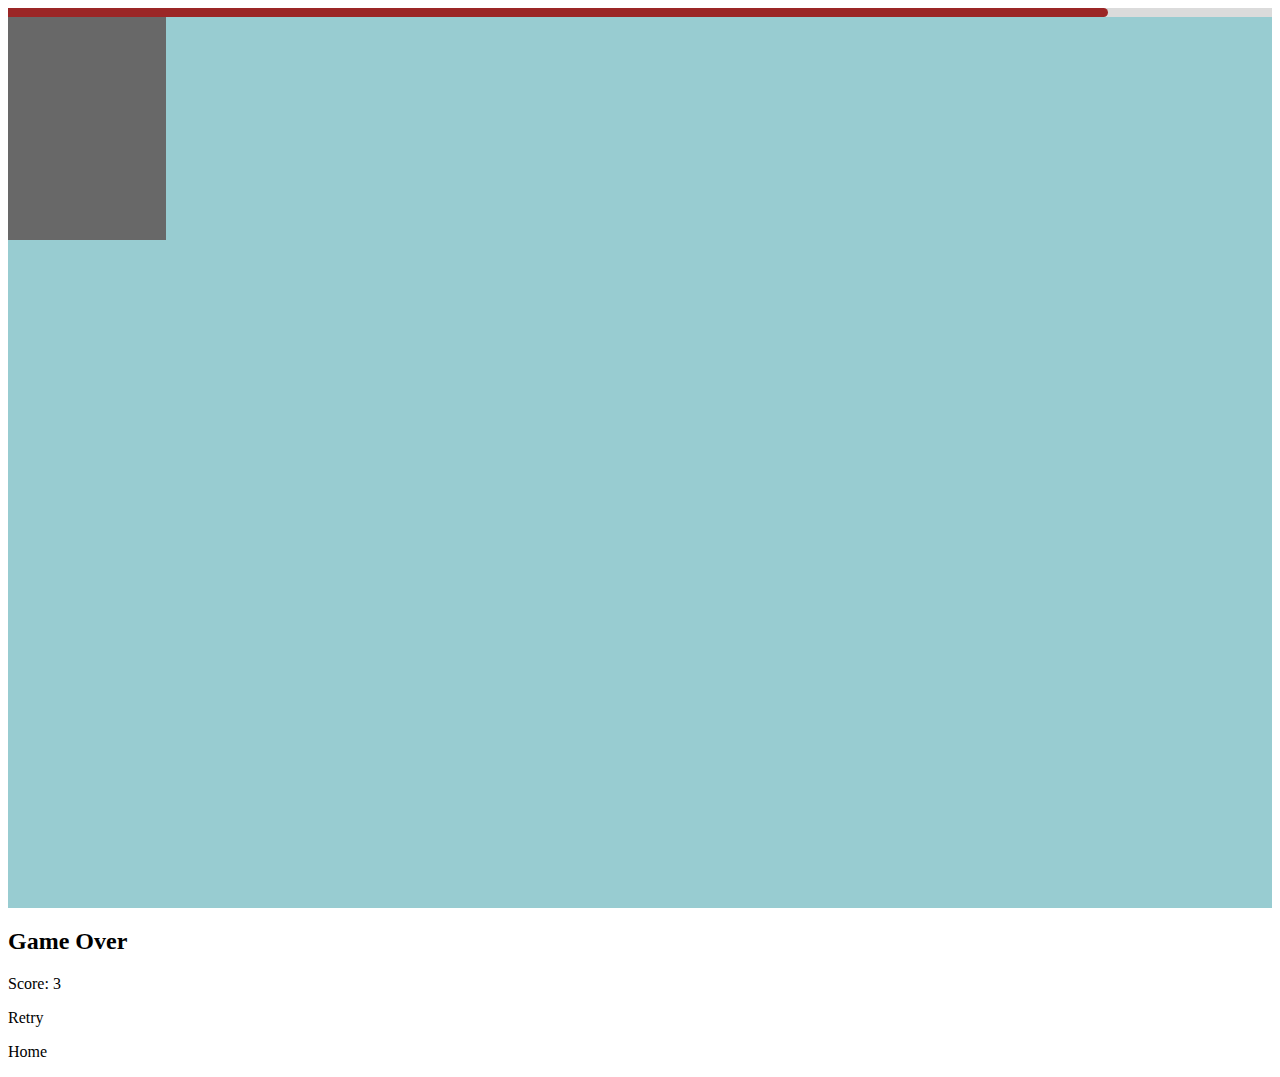
==== game.html @ 4e471332 "added progress bar" ====
<!DOCTYPE html>
<html lang="en">
<head>
    <meta charset="UTF-8">
    <meta name="viewport" content="width=device-width, initial-scale=1.0">
    <meta http-equiv="X-UA-Compatible" content="ie=edge">
    <title>GAME | Catch Me</title>

    <!-- CSS Links -->
    <link rel="stylesheet" href="./css/style.css">
    <link rel="stylesheet" href="./css/play.css">
    <link rel="stylesheet" href="./css/result.css">

</head>
<body>

    <section class="play">

        <div class="progress">
            <div class="current"></div>
        </div>

        <div class="row">
            <div class="block" id="1"></div>
            <div class="block" id="2"></div>
            <div class="block" id="3"></div>
            <div class="block" id="4"></div>
            <div class="block" id="5"></div>
            <div class="block" id="6"></div>
            <div class="block" id="7"></div>
            <div class="block" id="8"></div>
        </div>

        <div class="row">
            <div class="block" id="9"></div>
            <div class="block" id="10"></div>
            <div class="block" id="11"></div>
            <div class="block" id="12"></div>
            <div class="block" id="13"></div>
            <div class="block" id="14"></div>
            <div class="block" id="15"></div>
            <div class="block" id="16"></div>
        </div>

        <div class="row">
            <div class="block" id="17"></div>
            <div class="block" id="18"></div>
            <div class="block" id="19"></div>
            <div class="block" id="20"></div>
            <div class="block" id="21"></div>
            <div class="block" id="22"></div>
            <div class="block" id="23"></div>
            <div class="block" id="24"></div>
        </div>

        <div class="row">
            <div class="block" id="25"></div>
            <div class="block" id="26"></div>
            <div class="block" id="27"></div>
            <div class="block" id="28"></div>
            <div class="block" id="29"></div>
            <div class="block" id="30"></div>
            <div class="block" id="31"></div>
            <div class="block" id="32"></div>
        </div>
    </section>
    
    <section class="result">
        <div class="card">
            <h2 class="over">Game Over</h2>
            <p class="score">Score: 3</p>
            <div class="buttons">
                <div class="block">
                    <div class="retry button">
                        <p>Retry</p>
                    </div>
                </div>
                <div class="block">
                    <div class="quit button">
                        <p>Home</p>
                    </div>
                </div>
            </div>
        </div>
    </section>    

    <!-- JQuery CDN -->
    <script src="https://code.jquery.com/jquery-3.4.1.min.js"></script>

    <script src="./js/game.js"></script>

</body>
</html>
---- css/play.css ----
.play {
    margin: 0;
    padding: 0;
    width: 100%;
    height: 100vh;
    position: relative;
    background-color: rgb(152, 204, 209);
    font-size: 0;
}

.play .progress {
    margin: 0;
    padding: 0;
    width: 100%;
    height: 1%;
    background-color: rgb(219, 219, 219);
}

.play .progress .current {
    margin: 0;
    padding: 0;
    width: 100%;
    height: 100%;
    background-color: rgb(155, 38, 38);
    border-radius:0 50px 50px 0;
}

.play .row {
    margin: 0;
    padding: 0;
    width: 100%;
    height: 24.75%;
}

.play .row .block {
    display: inline-block;
    margin: 0;
    padding: 0;
    height: 100%;
    width: 12.5%;
    background-color: transparent;
}

.play .row .block.correct {
    background-color: rgb(104, 104, 104);
    cursor: pointer;
}

.play .row .block.wrong {
    background-color: rgb(155, 38, 38);
}

@media(max-width: 450px) {
    .play {
        height: 93vh;
    }
    .play .row .block {
        height: 50%;
        width: 25%;
    }
}
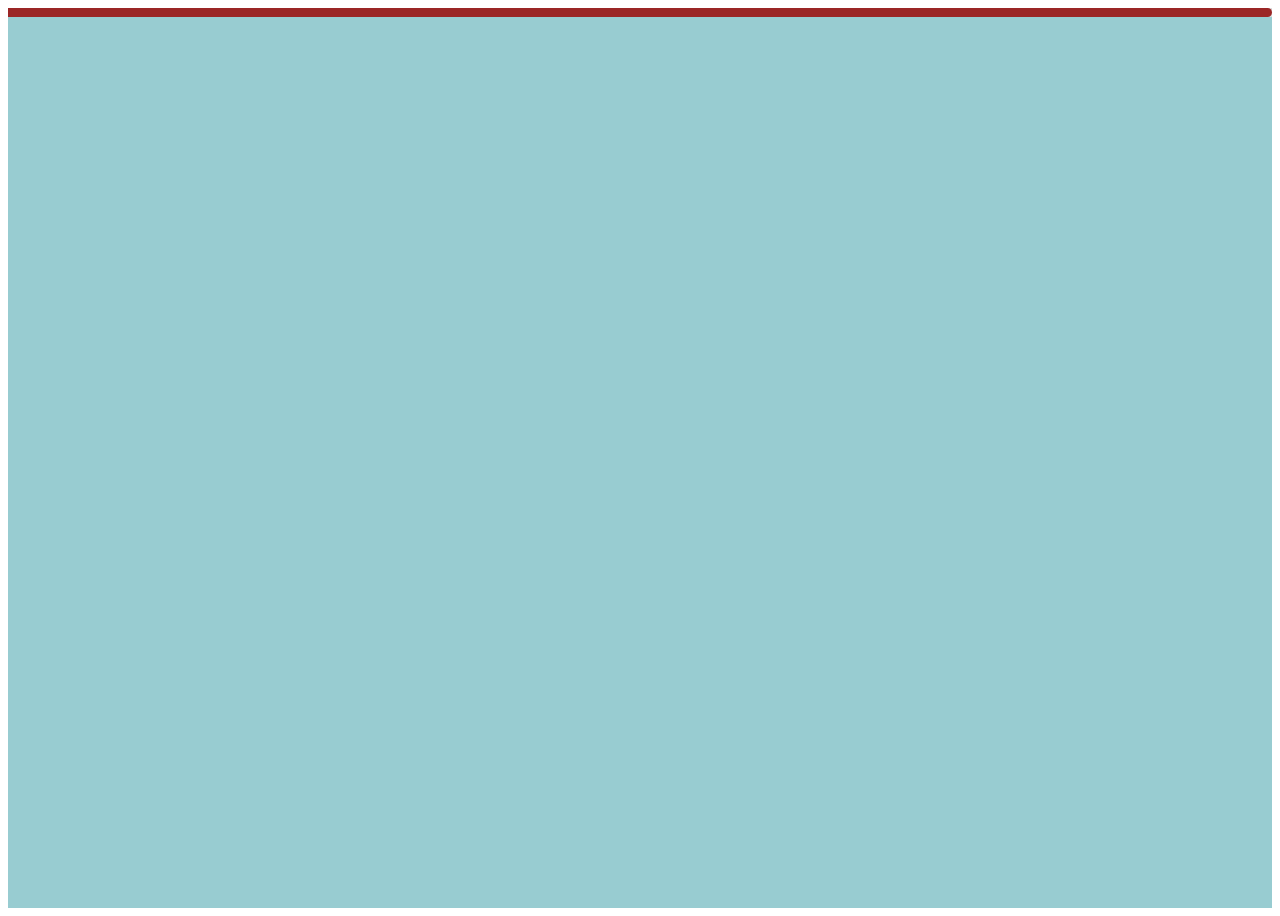
==== commit c15adf9d: "added countdown to the game" ====
--- a/game.html
+++ b/game.html
@@ -10,6 +10,7 @@
     <link rel="stylesheet" href="./css/style.css">
     <link rel="stylesheet" href="./css/play.css">
     <link rel="stylesheet" href="./css/result.css">
+    <link rel="stylesheet" href="./css/countdown.css">
 
 </head>
 <body>
@@ -65,6 +66,10 @@
         </div>
     </section>
     
+    <section class="countdown">
+        <p class="count"></p>
+    </section>
+
     <section class="result">
         <div class="card">
             <h2 class="over">Game Over</h2>
--- a/css/play.css
+++ b/css/play.css
@@ -6,6 +6,7 @@
     position: relative;
     background-color: rgb(152, 204, 209);
     font-size: 0;
+
 }
 
 .play .progress {
@@ -42,7 +43,7 @@
 }
 
 .play .row .block.correct {
-    background-color: rgb(104, 104, 104);
+    background-color: rgb(36, 36, 36);
     cursor: pointer;
 }
 
--- a/css/result.css
+++ b/css/result.css
@@ -0,0 +1,89 @@
+.result {
+    position: fixed;
+    top: 0;
+    left: 0;
+    margin: 0;
+    padding: 0;
+    width: 100%;
+    height: 100vh;
+    background-color: transparent;
+    z-index: 10;
+    display: none;
+}
+
+.result.show {
+    display: block;
+}
+
+.result .card {
+    position: relative;
+    top: 50%;
+    left: 50%;
+    max-width: 500px;
+    width: 80%;
+    height: 65%;
+    transform: translate(-50%, -50%);
+    background-color: rgba(255, 255, 255, 0.8);
+    font-family: 'Lucida Sans', 'Lucida Sans Regular', 'Lucida Grande', 'Lucida Sans Unicode', Geneva, Verdana, sans-serif;
+    border-radius: 10px;
+}
+
+.result .card .over {
+    width: 100%;
+    margin: 0;
+    padding: 40px 0;
+    text-align: center;
+    font-size: 4rem;
+    color: rgb(44, 44, 44);
+    font-weight: bolder;
+}
+
+.result .card .score {
+    width: 100%;
+    margin: 0;
+    padding: 20px 0;
+    text-align: center;
+    color: rgb(44, 44, 44);
+    font-size: 2rem;
+}
+
+.result .card .buttons {
+    width: 100%;
+    margin: 0;
+    padding: 40px 0;
+    font-size: 0;
+}
+
+.result .card .buttons .block {
+    display: inline-block;
+    margin: 0;
+    padding: 0;
+    width: 50%;
+    height: 60px;
+    position: relative;
+}
+
+.result .card .buttons .block .button {
+    margin: 0;
+    padding: 0;
+    height: 100%;
+    width: 50%;
+    background-color: rgb(128, 44, 44);
+    position: absolute;
+    left: 50%;
+    transform: translate(-50%);
+    border-radius: 10px;
+    cursor: pointer;
+}
+
+.result .card .buttons .block .button p {
+    margin: 0;
+    padding: 0;
+    line-height: 60px;
+    text-align: center;
+    text-transform: uppercase;
+    font-size: 20px;
+    letter-spacing: 3px;
+    color: rgb(255, 255, 255);
+    font-weight: bolder;
+}--- a/css/countdown.css
+++ b/css/countdown.css
@@ -0,0 +1,27 @@
+.countdown {
+    position: fixed;
+    top: 0;
+    left: 0;
+    margin: 0;
+    padding: 0;
+    width: 100%;
+    height: 100vh;
+    background-color: transparent;
+    z-index: 5;
+}
+
+.countdown.hide {
+    display: none;
+}
+
+.countdown .count {
+    margin: 0;
+    padding: 0;
+    text-align: center;
+    line-height: 100vh;
+    font-size: 8rem;
+    font-family: 'Gill Sans', 'Gill Sans MT', Calibri, 'Trebuchet MS', sans-serif;
+    color: rgb(32, 32, 32);
+    text-shadow: 0 3px 6px rgb(36, 36, 36);
+    backface-visibility: hidden;
+}